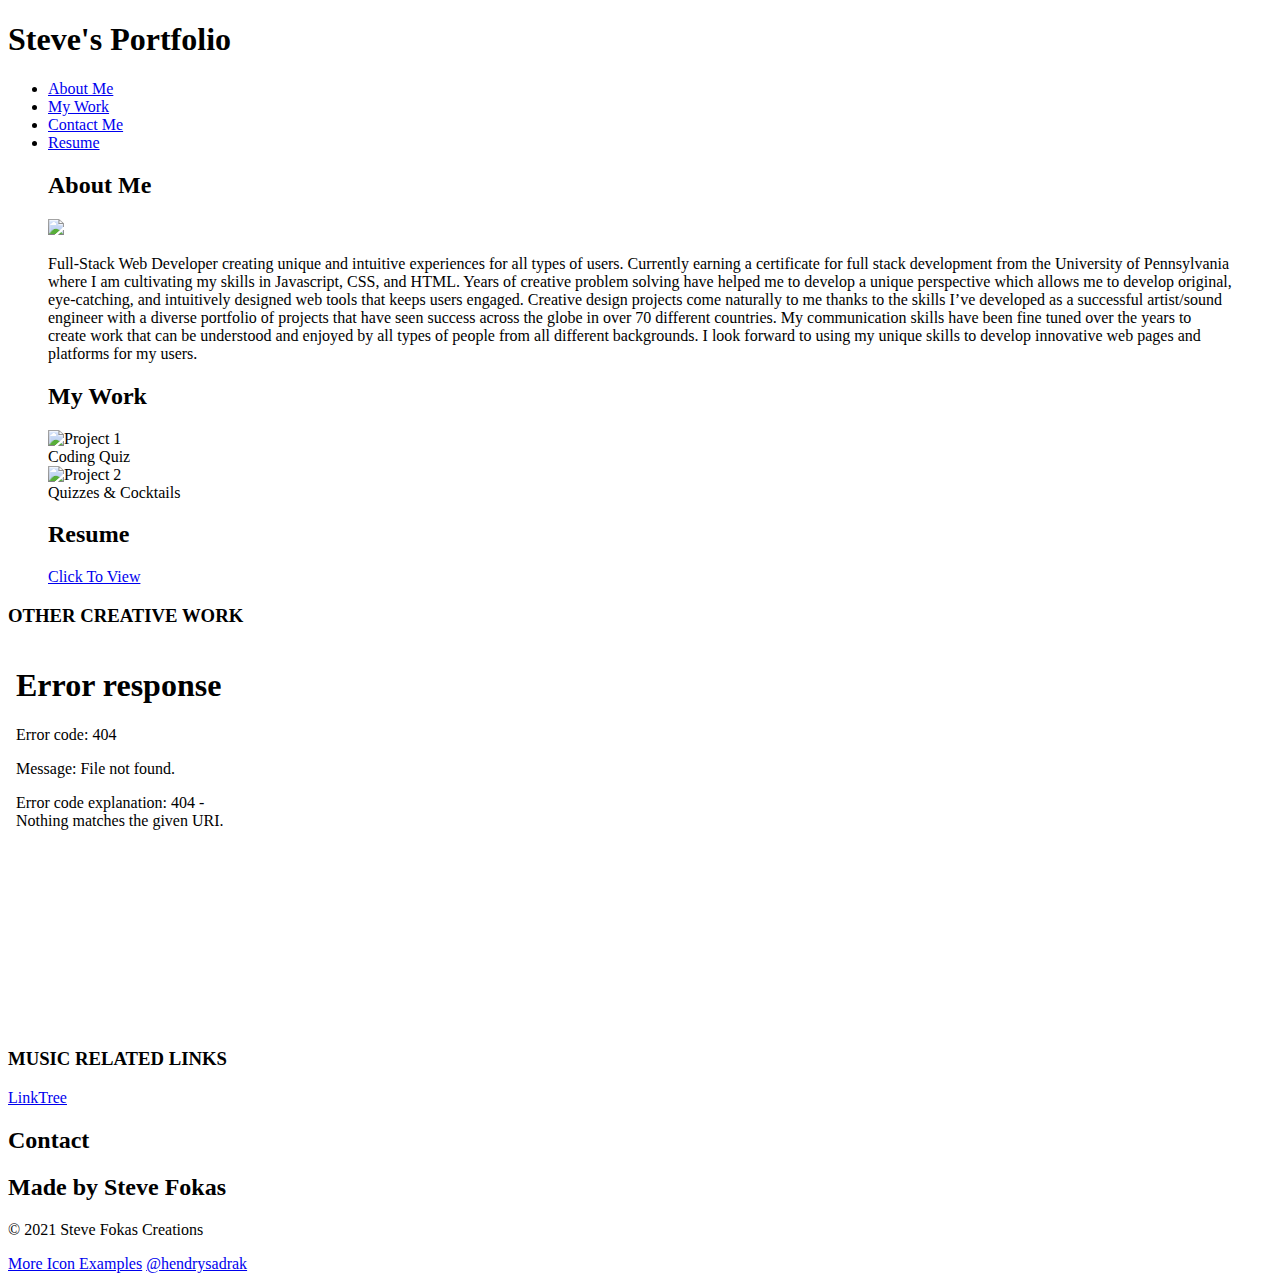
==== Steve's Web Development Portfolio.html @ cd6d00d1 "Add files via upload" ====
<!DOCTYPE html>
<!-- saved from url=(0066)file:///C:/Users/sf487552/Documents/Homework/Homework02/index.html -->
<html lang="en"><head><meta http-equiv="Content-Type" content="text/html; charset=UTF-8">
    
    <meta http-equiv="X-UA-Compatible" content="IE=edge">
    <meta name="viewport" content="width=device-width, initial-scale=1.0">
    <title>Steve's Web Development Portfolio</title>
    <link href="./Steve&#39;s Web Development Portfolio_files/css" rel="stylesheet" type="text/css">
    <link href="./Steve&#39;s Web Development Portfolio_files/font-awesome.min.css" rel="stylesheet" type="text/css">
    <link rel="stylesheet" href="./Steve&#39;s Web Development Portfolio_files/stylesheet.css">
</head>

<body>


    <header>
        <h1 class="page-title">Steve's Portfolio</h1>
        <nav>
            <ul>
                <li><a href="file:///C:/Users/sf487552/Documents/Homework/Homework02/index.html#about-me">About Me</a></li>
                <li><a href="file:///C:/Users/sf487552/Documents/Homework/Homework02/index.html#my-work">My Work</a></li>
                <li><a href="file:///C:/Users/sf487552/Documents/Homework/Homework02/index.html#contact">Contact Me</a></li>
                <li><a href="file:///C:/Users/sf487552/Documents/Homework/Homework02/index.html#resume">Resume</a></li>
            </ul>
        </nav>
    </header>

    <div class="hero"></div>
    
    <main>
        <section class="content">
            <div class="card-column" id="about-me">
                <figure class="card code-card">
                    <h2 class="card-header">About Me</h2>
                    <img src="./Steve&#39;s Web Development Portfolio_files/steve&#39;s pic.jpg" class="float-left headshot">
                    <p class="split">Full-Stack Web Developer creating unique and intuitive experiences for all types of users. Currently earning a certificate for full stack development from the University of Pennsylvania where I am cultivating my skills in Javascript, CSS, and HTML. Years of creative problem solving have helped me to develop a unique perspective which allows me to develop original, eye-catching, and intuitively designed web tools that keeps users engaged. Creative design projects come naturally to me thanks to the skills I’ve developed as a successful artist/sound engineer with a diverse portfolio of projects that have seen success across the globe in over 70 different countries. My communication skills have been fine tuned over the years to create work that can be understood and enjoyed by all types of people from all different backgrounds. I look forward to using my unique skills to develop innovative web pages and platforms for my users.</p>
                    </figure></div>
                
              
            
            <div class="card-column" id="my-work">
                <figure class="code-card">
                    <h2 class="card-header">My Work</h2>
                    <div class="card-body">
                        <div class="card" id="project-box">
                            <img class="project-1" src="./Steve&#39;s Web Development Portfolio_files/project 1.jpg" alt="Project 1">
                            <div class="image-overlay">
                                <div class="image-title">Coding Quiz</div>
                            </div>
                        </div>
                        <div class="card" id="project-box">
                            <img class="project-2" src="./Steve&#39;s Web Development Portfolio_files/project 2.jpg" alt="Project 2">
                            <div class="image-overlay">
                                <div class="image-title">Quizzes &amp; Cocktails</div>
                            </div>
                        </div>
                    </div>
                </figure>
            </div>

            <div class="card-column" id="resume">
                <figure class="card code-card">
                    <h2 class="card-header">Resume</h2>
                    <div class="card-body">
                        <i class="menu"></i>
                        <a class="view-resume" href="https://docs.google.com/document/d/1gU-R_xrsGzjy3LKaFQup1oYX_ipGa3HljVCatWf2Bpc/edit?usp=sharing" target="_blank">Click To View</a>
                    </div>
                </figure>
            </div>

        </section>

        <section>
            <aside id="other" class="OTHER CREATIVE WORK">     
                <article class="other-creative-work">
                    <h3>OTHER CREATIVE WORK</h3>
                    <iframe src="./Steve&#39;s Web Development Portfolio_files/2unluylwecjrT2yT5Q8rfB.html" width="250" height="380" frameborder="0" allowtransparency="true" allow="encrypted-media"></iframe>
                </article> 
                <article class="music-related-links">
                    <h3>MUSIC RELATED LINKS</h3>
                    <p><a href="https://linktr.ee/stevefromspace">LinkTree</a></p>   
                </article> 
            </aside>
        </section>            
    </main>

    <footer>
        <div class="contact" id="contact">
            <h2 class="contact-header">Contact</h2>
            <div class="card-body" id="contact-icons">
                <ul>
                    <a class="social-icon" data-tooltip="steven.fokas89@gmail.com" href="mailto:steven.fokas89@gmail.com">
                        <i class="fa fa-envelope" aria-hidden="true"></i>
                    </a>
                
                    <a class="social-icon" data-tooltip="GitHub" href="https://github.com/sf487552">
                        <i class="fa fa-github" aria-hidden="true"></i>
                    </a>
                
                    <a class="social-icon" data-tooltip="LinkedIn" href="https://www.linkedin.com/in/steven-fokas-01933849/">
                        <i class="fa fa-linkedin" aria-hidden="true"></i>
                    </a>

                    <a class="social-icon" data-tooltip="+1-610-653-0662" href="tel:610-653-0662">
                        <i class="fa fa-phone" aria-hidden="true"></i>
                    </a>
                </ul>
            </div>
        </div>
        <h2>Made by Steve Fokas</h2>
        <p>© 2021 Steve Fokas Creations</p>
    </footer>
    <a href="https://colorlib.com/wp/html-social-buttons-templates/" target="blank">More Icon Examples</a>
    <a target="_blank" href="https://www.hendrysadrak.com/">@hendrysadrak</a>
    <script src="./Steve&#39;s Web Development Portfolio_files/jquery.min.js.download"></script>
    <script async="" src="./Steve&#39;s Web Development Portfolio_files/ei.js.download"></script>
    <script src="./Steve&#39;s Web Development Portfolio_files/script.js.download"></script>


</body></html>
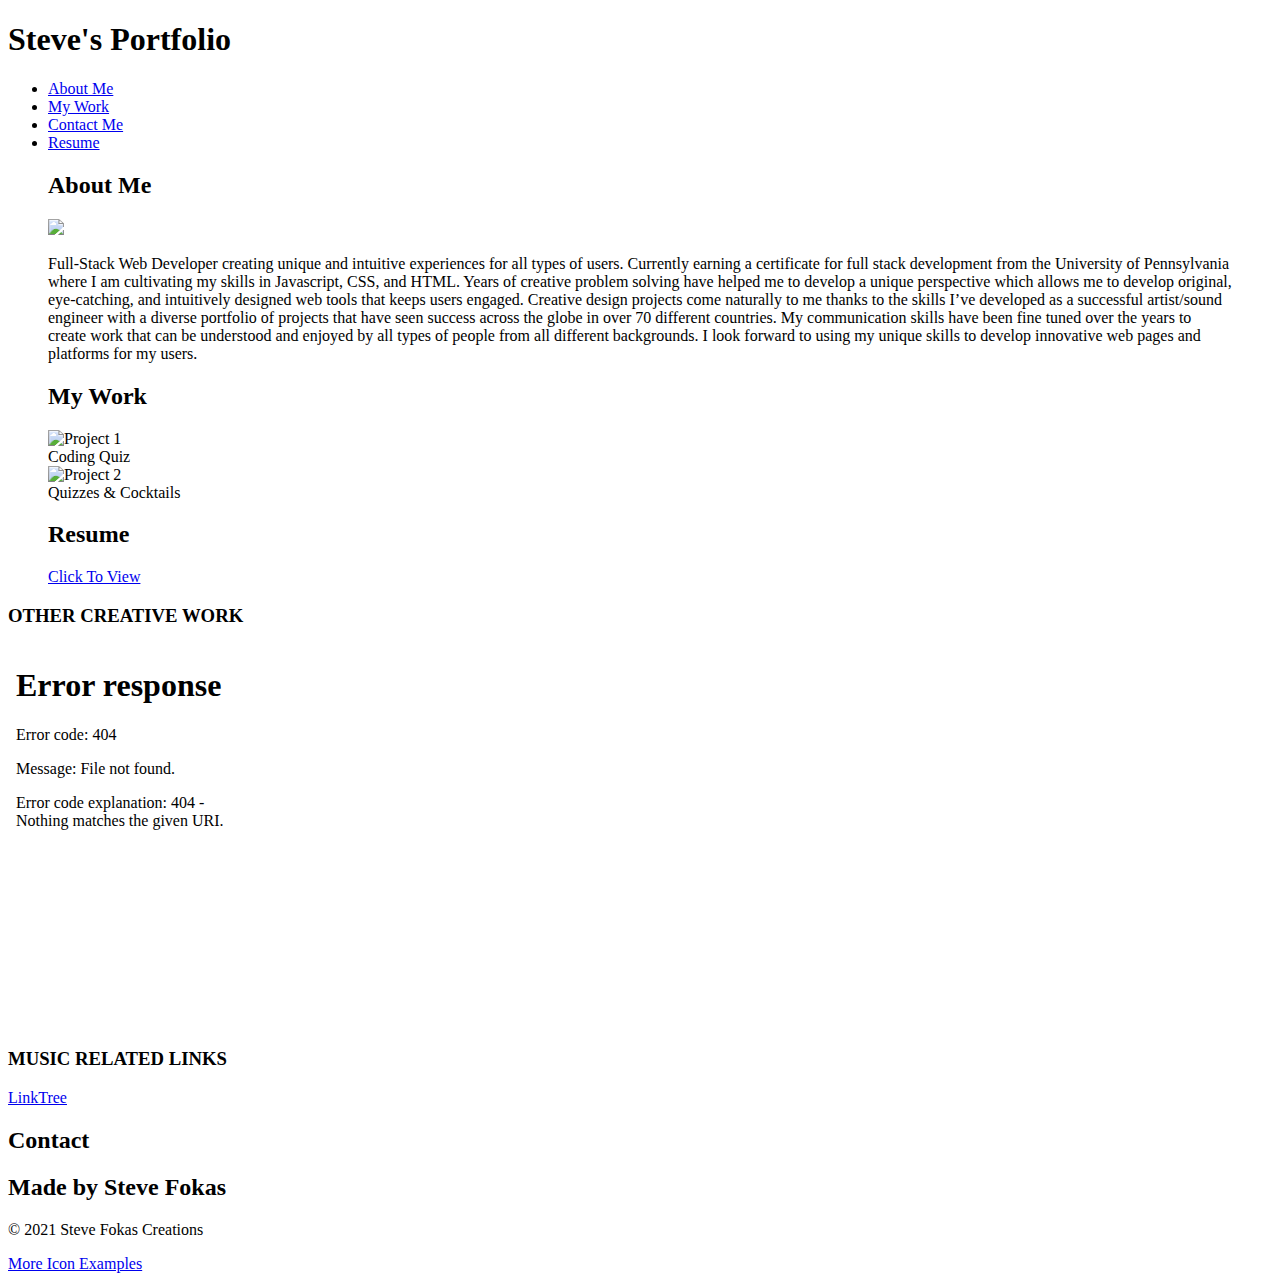
==== commit 7bf748cd: "Update Steve's Web Development Portfolio.html" ====
--- a/Steve's Web Development Portfolio.html
+++ b/Steve's Web Development Portfolio.html
@@ -111,10 +111,9 @@
         <p>© 2021 Steve Fokas Creations</p>
     </footer>
     <a href="https://colorlib.com/wp/html-social-buttons-templates/" target="blank">More Icon Examples</a>
-    <a target="_blank" href="https://www.hendrysadrak.com/">@hendrysadrak</a>
     <script src="./Steve&#39;s Web Development Portfolio_files/jquery.min.js.download"></script>
     <script async="" src="./Steve&#39;s Web Development Portfolio_files/ei.js.download"></script>
     <script src="./Steve&#39;s Web Development Portfolio_files/script.js.download"></script>
 
 
-</body></html>+</body></html>
